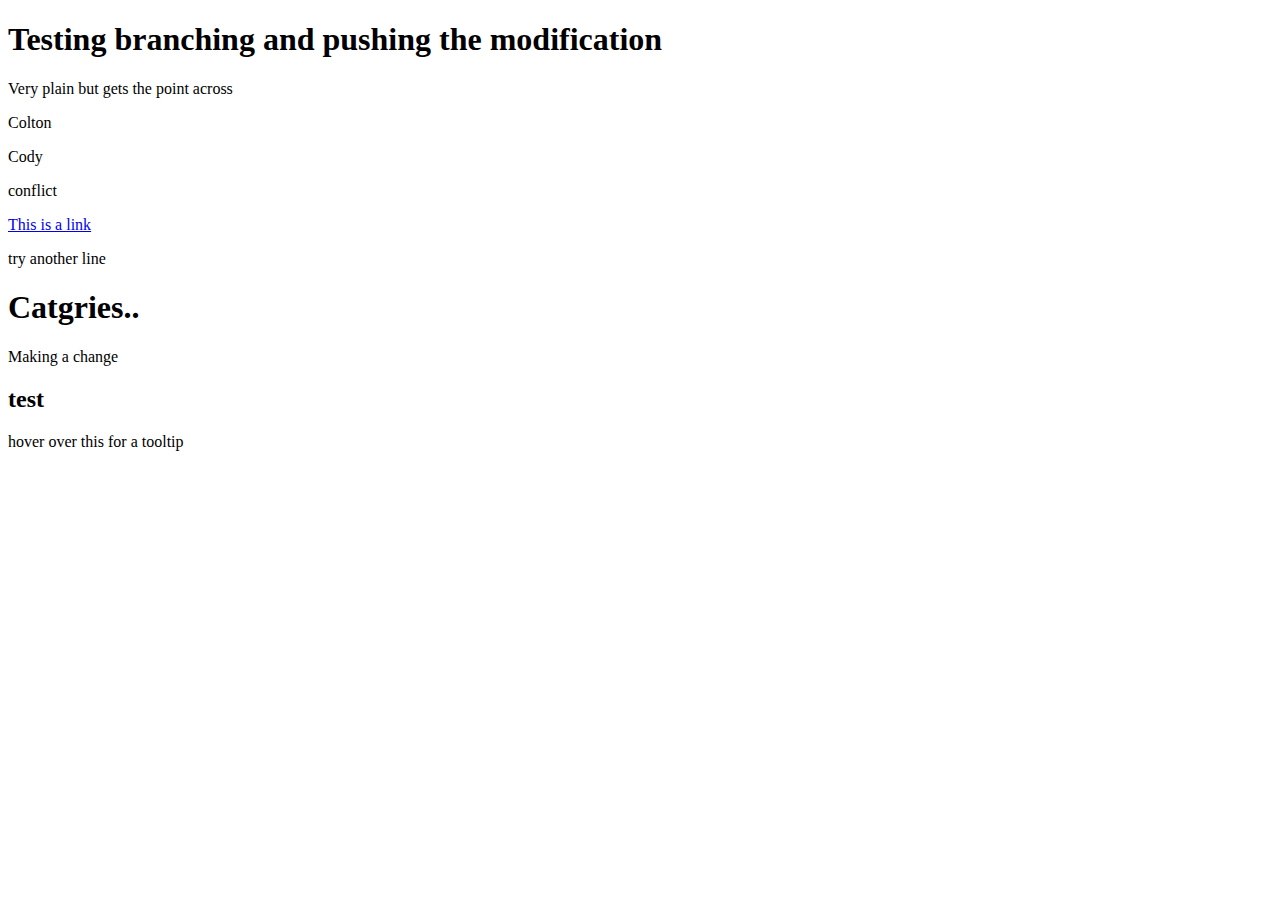
==== test.html @ 67eab29c "test" ====
<!DOCTYPE HTML>
<html>
    <h1>Testing branching and pushing the modification</h1>
<p>Very plain but gets the point across</p>
<p>Colton</p>
<p>Cody</p>
<p>conflict</p>
<a href="https://www.google.com">This is a link</a>
    <p>try another line</p>
    <h1>Catgries..</h1>
    <footer>Making a change</footer>

    <h2> test </h2>

    <p title="I'm a tooltip">  
        hover over this for a tooltip
    </p>


</html>
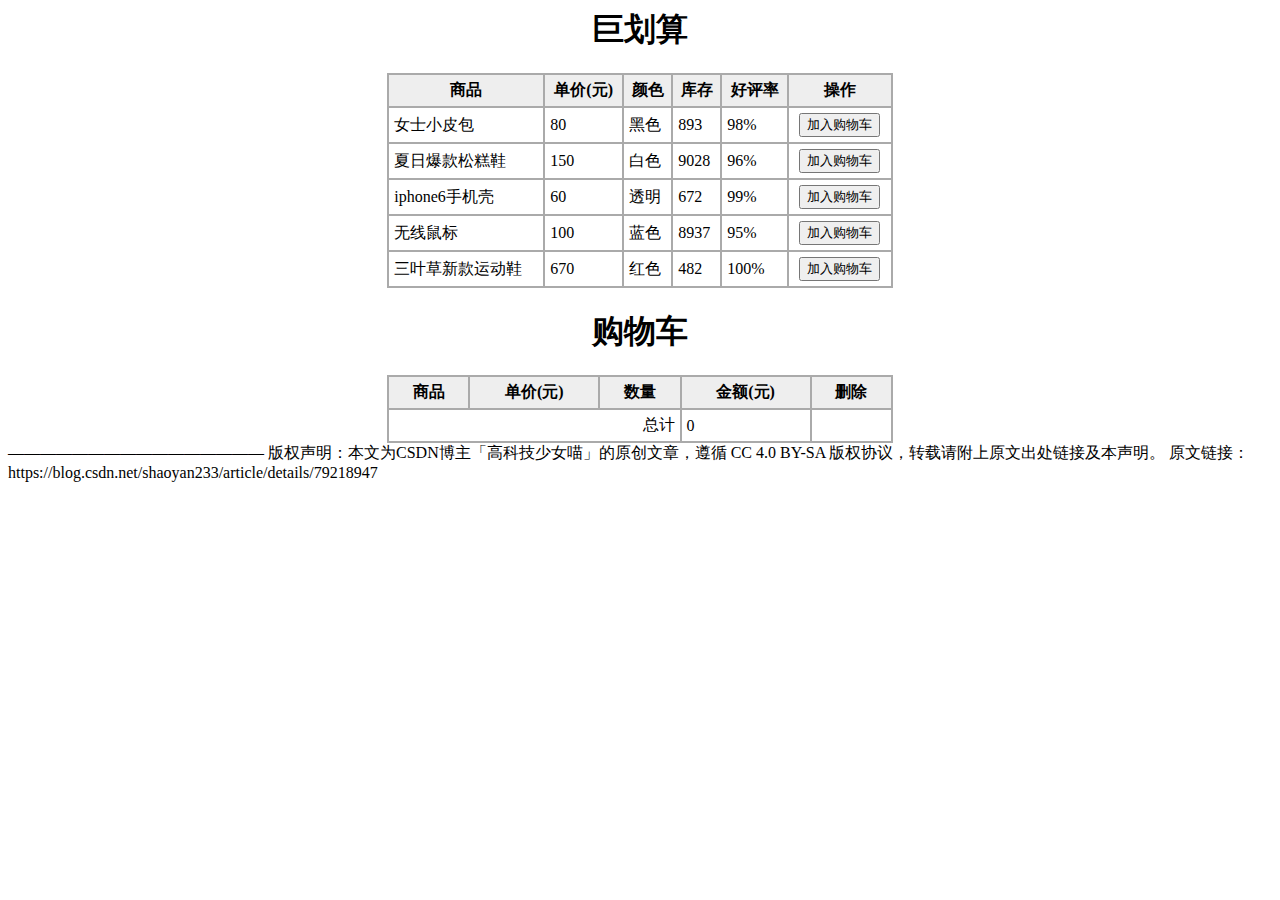
==== commit a349b033: "." ====
--- a/test.html
+++ b/test.html
@@ -1,20 +1,195 @@
-<!DOCTYPE HTML>
+
 <html>
-    <h1>Testing branching and pushing the modification</h1>
-<p>Very plain but gets the point across</p>
-<p>Colton</p>
-<p>Cody</p>
-<p>conflict</p>
-<a href="https://www.google.com">This is a link</a>
-    <p>try another line</p>
-    <h1>Catgries..</h1>
-    <footer>Making a change</footer>
+  <head>
+    <title>购物车</title>
+    <meta charset="utf-8" />
+      <script type="text/javascript" src="../JS/jquery-3.4.1.js"></script>
+    <style type="text/css">
+      h1 {
+        text-align:center;
+      }
+      table {
+        margin:0 auto;
+        width:40%;
+        border:2px solid #aaa;
+        border-collapse:collapse;
+      }
+      table th, table td {
+        border:2px solid #aaa;
+        padding:5px;
+      }
+      th {
+        background-color:#eee;
+      }
+    </style>
+    <script src="../JS/jquery-3.4.1.js"></script>
+    <script>
+    	//加入购物车
+    	function add_shoppingcart(btn){
+    		//obj.eq(i)== $(obj[i])
+    		//获取商品名
+    		var name=$(btn).parent().siblings().eq(0).html();//DOM对象强转成jquery对象
+    		//获取单价
+    		var price=$(btn).parent().siblings().eq(1).html();
+    		//拼一行
+    		var tr=
+    		 '<tr>'+
+             '<td>'+name+'</td>'+
+             '<td>'+price+'</td>'+
+             '<td align="center">'+
+               '<input type="button" value="-" οnclick="decrease(this);"/>'+
+               '<input type="text" size="3" readonly value="1"/>'+
+               '<input type="button" value="+" οnclick="increase(this);"/>'+
+             '</td>'+
+             '<td>'+price+'</td>'+
+             '<td align="center"><input type="button" value="x" οnclick="del(this);"/></td>'+
+           '</tr>';
+           //追加此行
+           $("#goods").append($(tr));
+           sum();
+    	}
+    	//加法
+    	function increase(btn){
+    		//获取数量
+    		var n=$(btn).prev().val();
+    		//+1,再写入框内
+    		$(btn).prev().val(++n);
+    		//获取单价
+    		var p=$(btn).parent().prev().html();
+    		//计算金额并写入金额列
+    		$(btn).parent().next().html(p*n);
+    		sum();
+    	}
+    	//减法
+    	function decrease(btn){
+    		var n=$(btn).next().val();
+  			//数量不能小于1
+  			if(n<= 1) {
+  			return;
+  			}
+    		$(btn).next().val(--n);
+    		var p=$(btn).parent().prev().html();
+    		$(btn).parent().next().html(p*n);
+    		sum();
+    	}
+    	//删除
+    	function del(btn){
+    		var s=$(btn).parent().parent();
+    		$(s).remove();
+    		sum();
+    	}
+    	//求和
+    	function sum(){
+    		 //获取tbody下所有的行
+  			var $trs = $("#goods tr");
+  			console.log($trs);
+  			console.log($trs.length);  
+ 		 //遍历他们
+  			var sum = 0;
+		  	for(var i=0;i<$trs.length;i++) {
+		  //获取每一行
+  			var $tr = $trs.eq(i);
+  			console.log($tr); 
+ 		 //获取该行中第4列的值(金额/String)
+  			var mny = 
+  			$tr.children().eq(3).html();
+  			//    tds      td3     金额
+  			console.log(mny); 
+  			sum += parseFloat(mny);
+  			}
+  			console.log(sum); 
+  			//将合计值写入合计列
+  		$("#total").html(sum);
+    	};
+    </script>
+  </head>
+  <body>
+    <h1>巨划算</h1>
+    <table>
+      <tr>
+        <th>商品</th>
+        <th>单价(元)</th>
+        <th>颜色</th>
+        <th>库存</th>
+        <th>好评率</th>
+        <th>操作</th>
+      </tr>   
+      <tr>
+        <td>女士小皮包</td>
+        <td>80</td>
+        <td>黑色</td>
+        <td>893</td>
+        <td>98%</td>
+        <td align="center">
+          <input type="button" value="加入购物车" οnclick="add_shoppingcart(this);"/>
+        </td>
+      </tr>
+      <tr>
+        <td>夏日爆款松糕鞋</td>
+        <td>150</td>
+        <td>白色</td>
+        <td>9028</td>
+        <td>96%</td>
+        <td align="center">
+          <input type="button" value="加入购物车" οnclick="add_shoppingcart(this);"/>
+        </td>
+      </tr>
+      <tr>
+        <td>iphone6手机壳</td>
+        <td>60</td>
+        <td>透明</td>
+        <td>672</td>
+        <td>99%</td>
+        <td align="center">
+          <input type="button" value="加入购物车" οnclick="add_shoppingcart(this);"/>
+        </td>
+      </tr>
+      <tr>
+        <td>无线鼠标</td>
+        <td>100</td>
+        <td>蓝色</td>
+        <td>8937</td>
+        <td>95%</td>
+        <td align="center">
+          <input type="button" value="加入购物车" οnclick="add_shoppingcart(this);"/>
+        </td>
+      </tr>
+      <tr>
+        <td>三叶草新款运动鞋</td>
+        <td>670</td>
+        <td>红色</td>
+        <td>482</td>
+        <td>100%</td>
+        <td align="center">
+          <input type="button" value="加入购物车" οnclick="add_shoppingcart(this);"/>
+        </td>
+      </tr>
+    </table>
+  
+    <h1>购物车</h1>
+    <table>
+      <thead>
+        <tr>
+          <th>商品</th>
+          <th>单价(元)</th>
+          <th>数量</th>
+          <th>金额(元)</th>
+          <th>删除</th>
+        </tr>
+      </thead>
+      <tbody id="goods">
+      </tbody>
+      <tfoot>
+        <tr>
+          <td colspan="3" align="right">总计</td>
+          <td id="total">0</td>
+          <td></td>
+        </tr>
+      </tfoot>
+    </table>    
+  </body>
+</html>
 
-    <h2> test </h2>
-
-    <p title="I'm a tooltip">  
-        hover over this for a tooltip
-    </p>
-
-
-</html>
+————————————————
+版权声明：本文为CSDN博主「高科技少女喵」的原创文章，遵循 CC 4.0 BY-SA 版权协议，转载请附上原文出处链接及本声明。
+原文链接：https://blog.csdn.net/shaoyan233/article/details/79218947